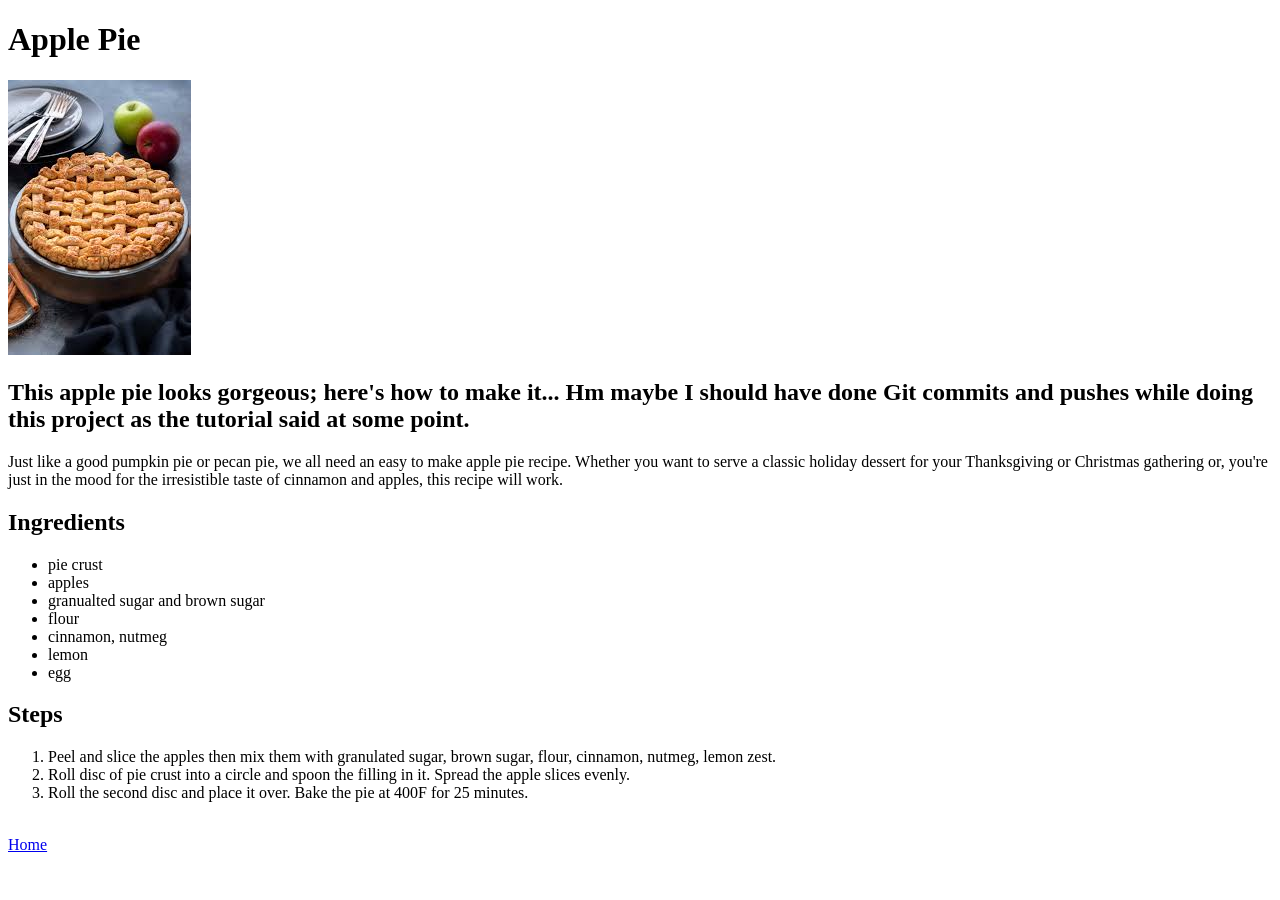
==== recipes/apple-pie.html @ 11e77e03 "Final This is the full project and I forgot to do other commits." ====
<!DOCTYPE html>
<html lang="en">

<head>
    <meta charset="UTF-8">
    <meta name="viewport" content="width=device-width, initial-scale=1.0">
    <title>Apple Pie</title>
</head>

<body>
    <h1>Apple Pie</h1>
    <img src="../img/appple.jpeg" alt="Apple Pie">
    <h2>This apple pie looks gorgeous; here's how to make it... Hm maybe I should have done Git commits and pushes while
        doing this project as the tutorial said at some point. </h2>
    <p>Just like a good pumpkin pie or pecan pie, we all need an easy to make apple pie recipe. Whether you want to
        serve a classic holiday dessert for your Thanksgiving or Christmas gathering or, you're just in the mood for the
        irresistible taste of cinnamon and apples, this recipe will work.</p>
    <h2>Ingredients</h2>
    <ul>
        <li>pie crust</li>
        <li>apples</li>
        <li>granualted sugar and brown sugar</li>
        <li>flour</li>
        <li>cinnamon, nutmeg</li>
        <li>lemon</li>
        <li>egg</li>

    </ul>
    <h2>Steps</h2>
    <ol>
        <li>Peel and slice the apples then mix them with granulated sugar, brown sugar, flour, cinnamon, nutmeg, lemon
            zest.</li>
        <li>Roll disc of pie crust into a circle and spoon the filling in it. Spread the apple slices evenly.</li>
        <li>Roll the second disc and place it over. Bake the pie at 400F for 25 minutes.</li>
    </ol>
    <br>
    <a href="../index.html">Home</a>

</body>

</html>
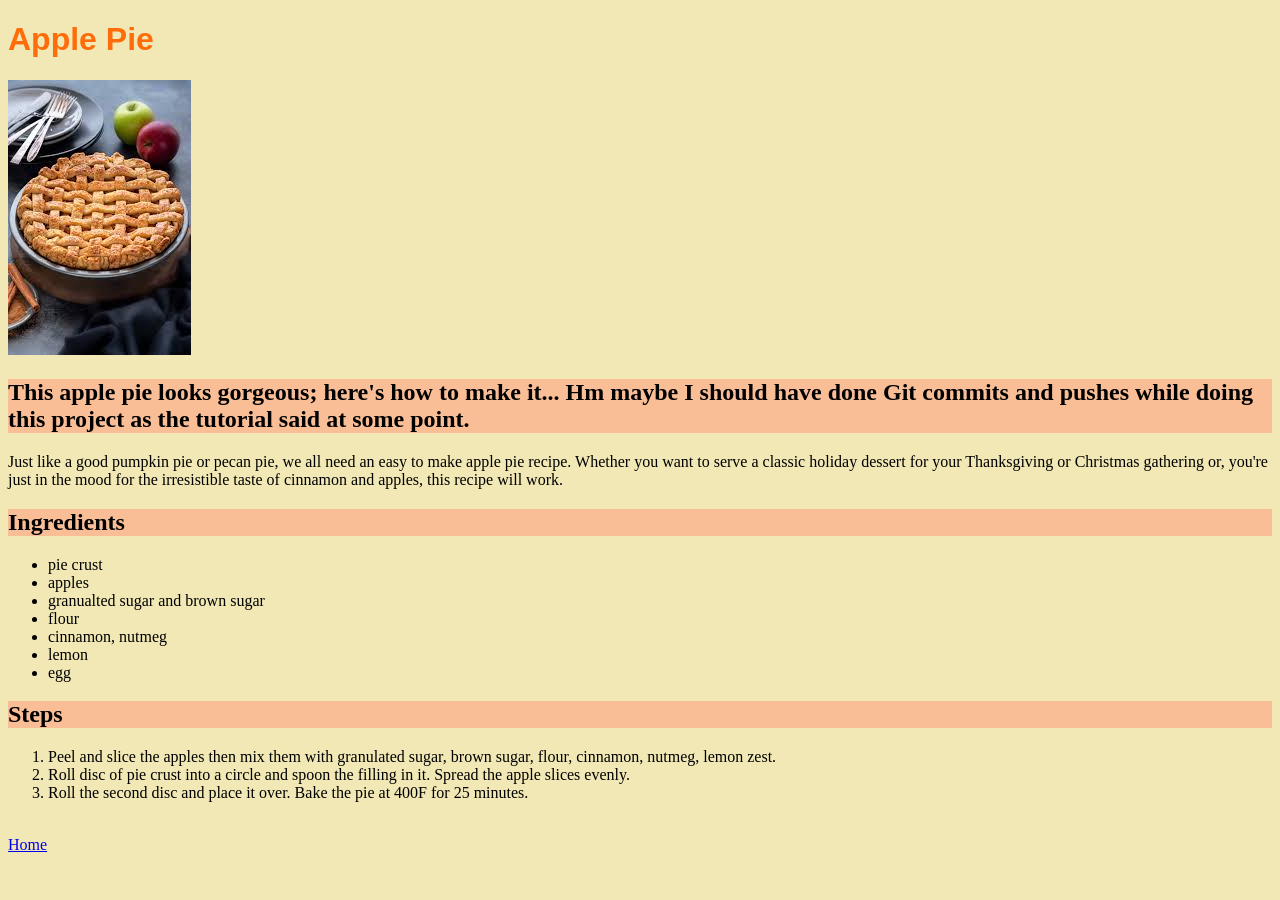
==== commit 7764520e: "odin-recipes CSS Added CSS elements and a better README." ====
--- a/recipes/apple-pie.html
+++ b/recipes/apple-pie.html
@@ -5,10 +5,11 @@
     <meta charset="UTF-8">
     <meta name="viewport" content="width=device-width, initial-scale=1.0">
     <title>Apple Pie</title>
+    <link rel="stylesheet" href="../styles.css">
 </head>
 
 <body>
-    <h1>Apple Pie</h1>
+    <h1 class="food-title">Apple Pie</h1>
     <img src="../img/appple.jpeg" alt="Apple Pie">
     <h2>This apple pie looks gorgeous; here's how to make it... Hm maybe I should have done Git commits and pushes while
         doing this project as the tutorial said at some point. </h2>
--- a/styles.css
+++ b/styles.css
@@ -0,0 +1,18 @@
+* {
+    background-color: #f1e8b5;
+}
+
+.food-title {
+    color: #ff6c0a;
+    font-family: Verdana, sans-serif;
+    /* hmmmm I think Verdana is not on Linux?  */
+}
+
+h2 {
+    background-color: #fabe97;
+}
+
+.main-list {
+    font-size: 26px;
+    color: #fc3706;
+}
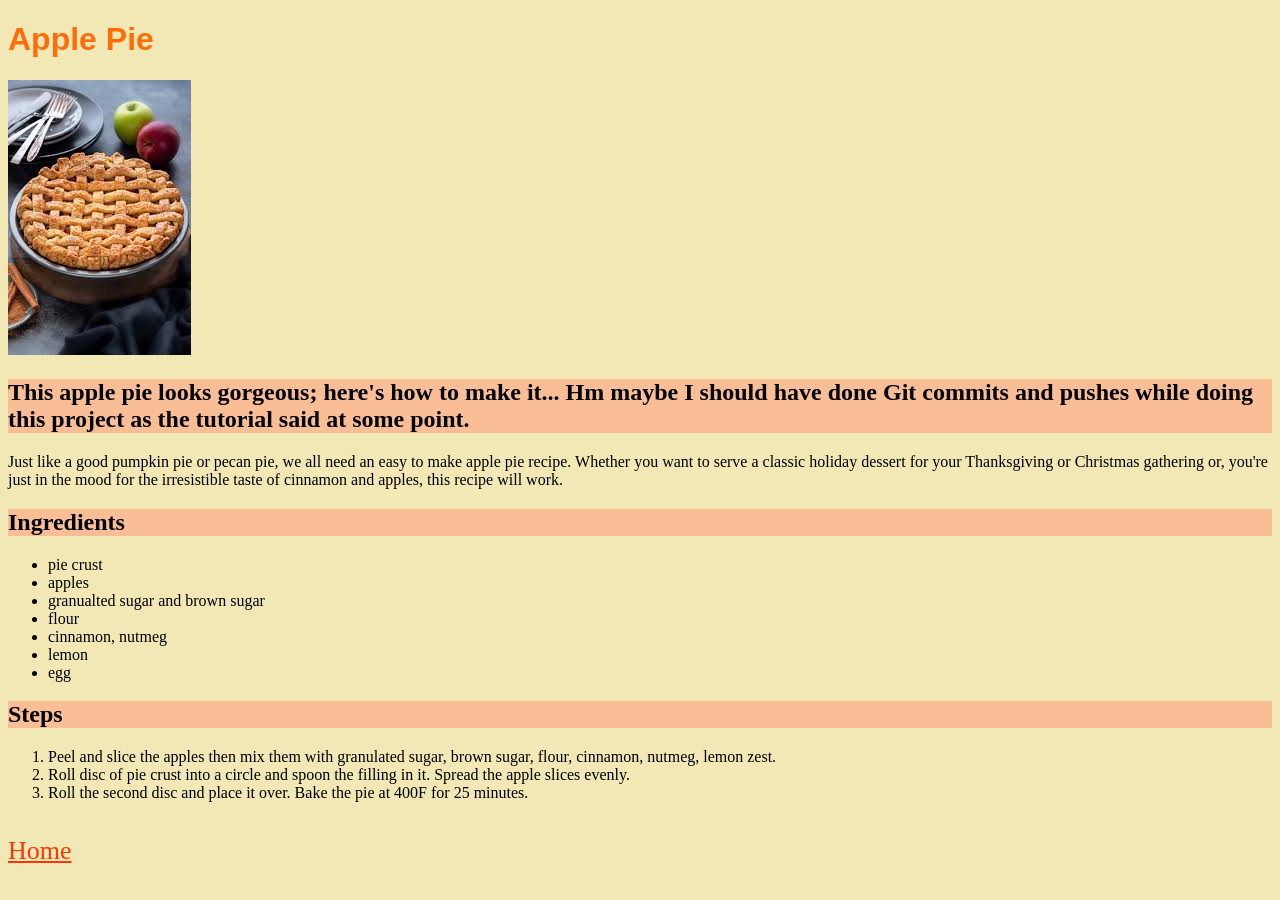
==== commit 4f0c5662: "odin-recipes CSS Updated I forgot to save all the changes and now it's fixed" ====
--- a/recipes/apple-pie.html
+++ b/recipes/apple-pie.html
@@ -35,7 +35,7 @@
         <li>Roll the second disc and place it over. Bake the pie at 400F for 25 minutes.</li>
     </ol>
     <br>
-    <a href="../index.html">Home</a>
+    <a href="../index.html" class="main-list">Home</a>
 
 </body>
 
